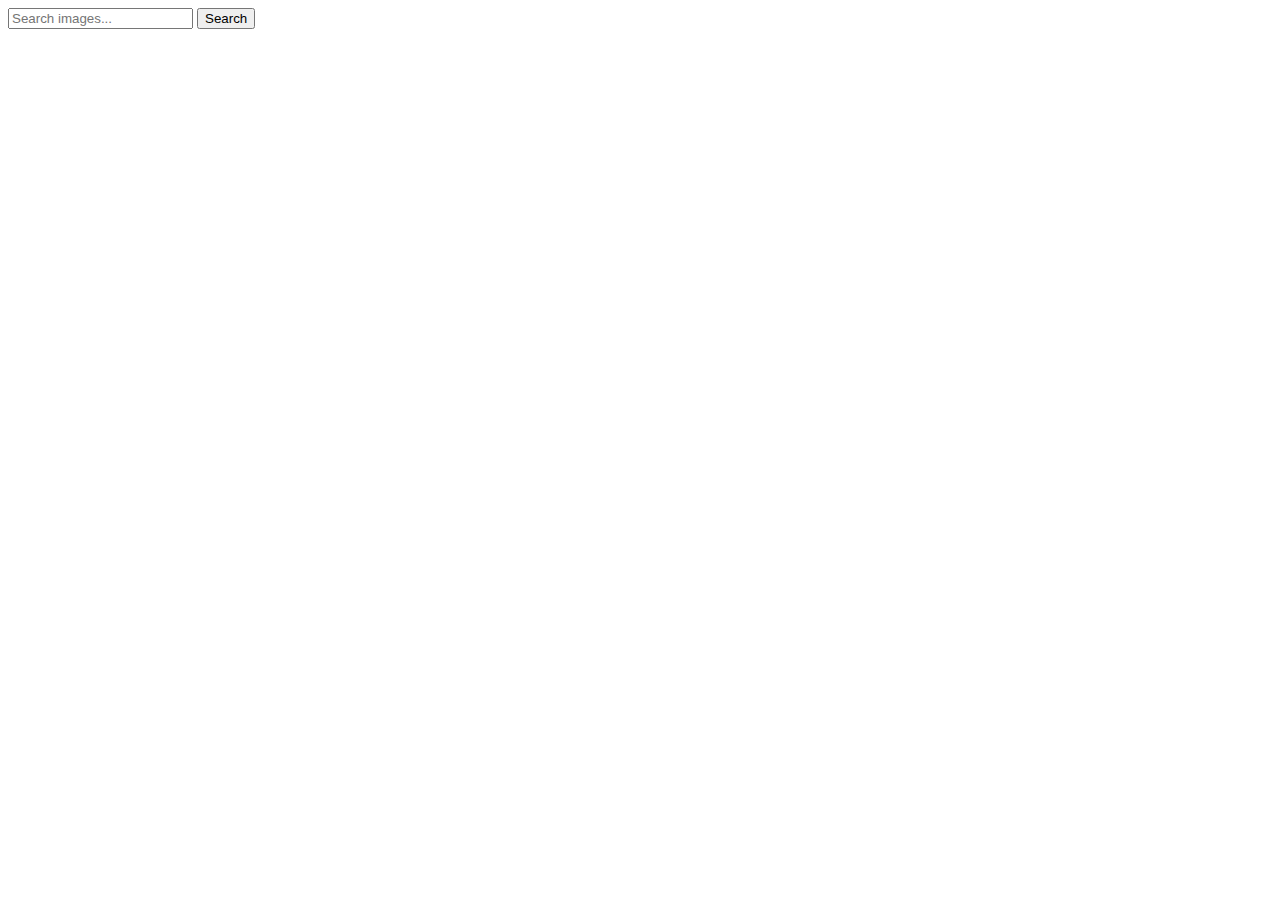
==== index.html @ c1d87e58 "Initialize gh-pages" ====
<!DOCTYPE html>
<html lang="en">
  <head>
    <meta charset="UTF-8" />
    <link rel="icon" type="image/svg+xml" href="/favicon.svg" />
    <meta name="viewport" content="width=device-width, initial-scale=1.0" />
    <title>Vanilla App Template</title>
    <link
      rel="stylesheet"
      href="https://cdnjs.cloudflare.com/ajax/libs/modern-normalize/3.0.1/modern-normalize.min.css"
      integrity="sha512-q6WgHqiHlKyOqslT/lgBgodhd03Wp4BEqKeW6nNtlOY4quzyG3VoQKFrieaCeSnuVseNKRGpGeDU3qPmabCANg=="
      crossorigin="anonymous"
      referrerpolicy="no-referrer"
    />
    <link rel="preconnect" href="https://fonts.googleapis.com" />
    <link rel="preconnect" href="https://fonts.gstatic.com" crossorigin />
    <link
      href="https://fonts.googleapis.com/css2?family=Montserrat:ital,wght@0,100..900;1,100..900&family=Raleway:ital,wght@0,100..900;1,100..900&family=Roboto:wght@400;500;700&display=swap"
      rel="stylesheet"
    />
    <script type="module" crossorigin src="/goit-js-hw-11/index.js"></script>
    <link rel="modulepreload" crossorigin href="/goit-js-hw-11/assets/vendor-DEZpR2tN.js">
    <link rel="stylesheet" crossorigin href="/goit-js-hw-11/assets/vendor-DumFYO8Z.css">
    <link rel="stylesheet" crossorigin href="/goit-js-hw-11/assets/index-C89nT0zF.css">
  </head>
  <body>
    <main>
      <div class="container">
        <form class="form">
          <label>
            <input
              type="text"
              name="search-text"
              placeholder="Search images..."
              required
            />
          </label>
          <button type="submit" class="btn-form">Search</button>
        </form>
        <span class="loader hidden"></span>
        <ul class="gallery"></ul>
      </div>
    </main>
  </body>
</html>
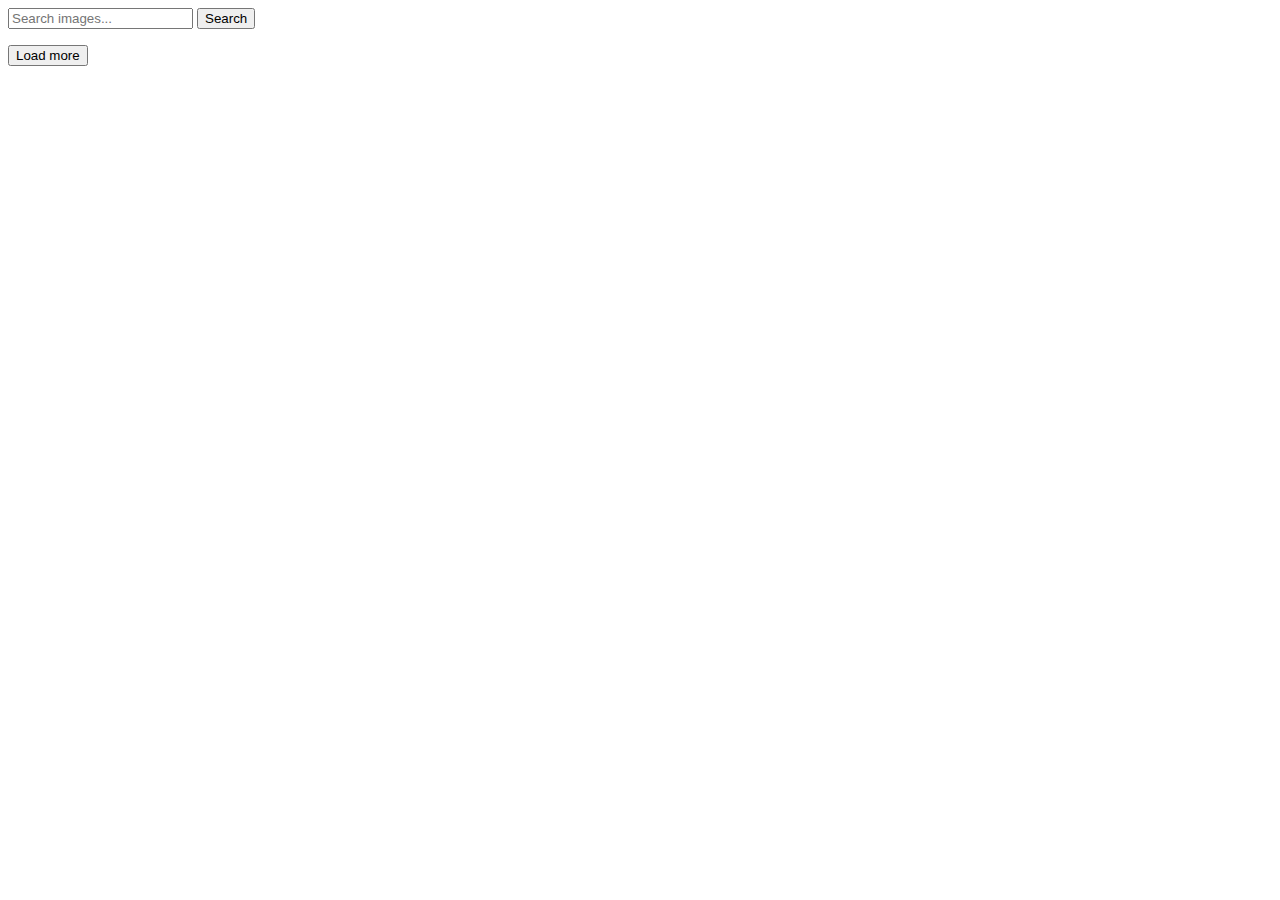
==== commit 7c8a524c: "Deploying to gh-pages from @ PalilovOleksandr/goit-js-hw-12@c34073240236af0407d2df5ceb1d804ff32d6cc7" ====
--- a/index.html
+++ b/index.html
@@ -19,9 +19,9 @@
       rel="stylesheet"
     />
     <script type="module" crossorigin src="/goit-js-hw-11/index.js"></script>
-    <link rel="modulepreload" crossorigin href="/goit-js-hw-11/assets/vendor-DEZpR2tN.js">
+    <link rel="modulepreload" crossorigin href="/goit-js-hw-11/assets/vendor-BjRz3xa9.js">
     <link rel="stylesheet" crossorigin href="/goit-js-hw-11/assets/vendor-DumFYO8Z.css">
-    <link rel="stylesheet" crossorigin href="/goit-js-hw-11/assets/index-C89nT0zF.css">
+    <link rel="stylesheet" crossorigin href="/goit-js-hw-11/assets/index-DNDLFGZb.css">
   </head>
   <body>
     <main>
@@ -39,6 +39,7 @@
         </form>
         <span class="loader hidden"></span>
         <ul class="gallery"></ul>
+        <button type="button" class="btn-render">Load more</button>
       </div>
     </main>
   </body>
